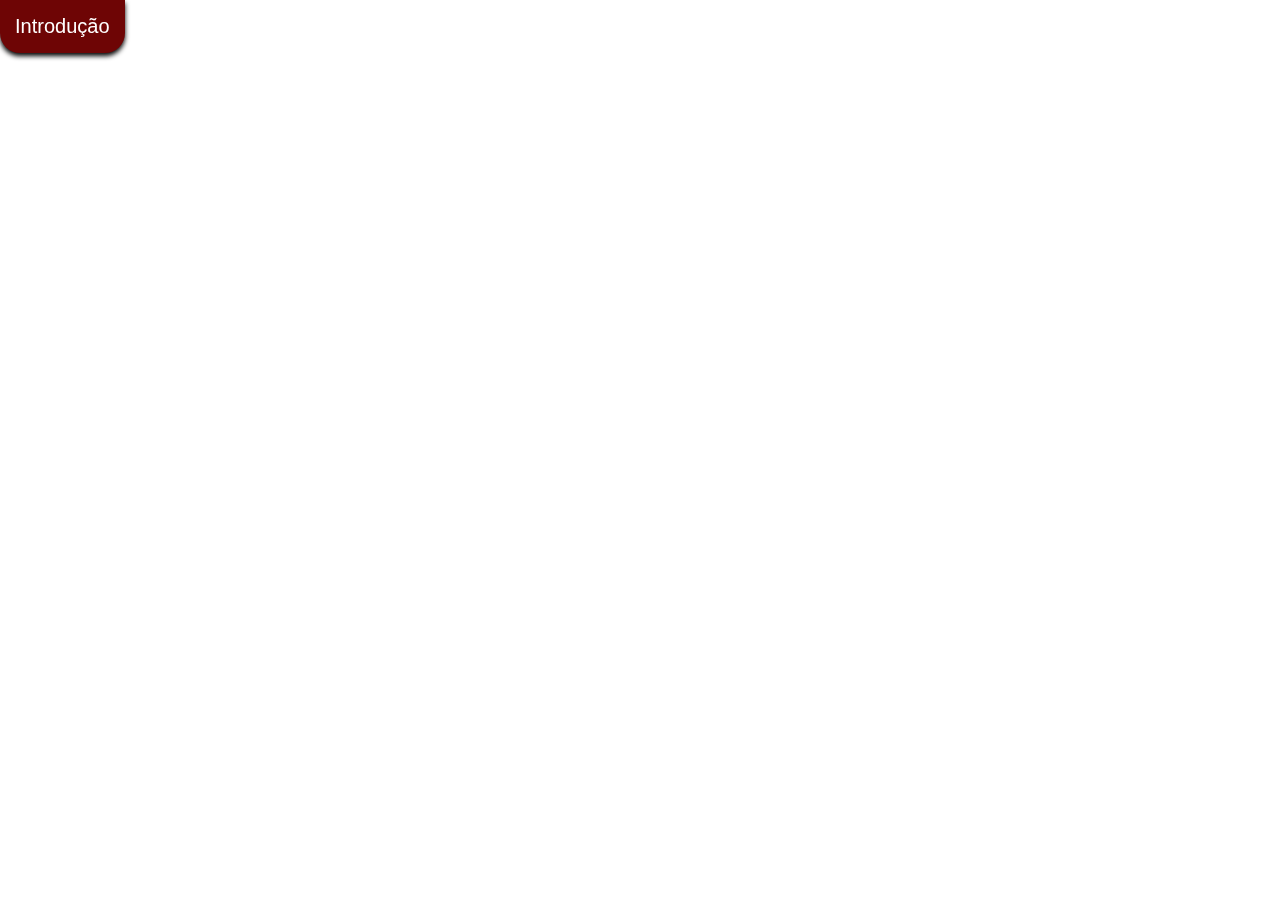
==== Grupo2/grupo2.html @ 4f691bd1 "Add files via upload" ====
<!DOCTYPE html>
<html lang="pt-br">
<head>
    <meta charset="UTF-8">
    <meta http-equiv="X-UA-Compatible" content="IE=edge">
    <meta name="viewport" content="width=device-width, initial-scale=1.0">
    <title>Document</title>
    <link rel="stylesheet" href="/Grupo2/grupo2.css">
</head>
<body>
    <a href="../Principal/index.html">Introdução</a>
</body>
</html>
---- Grupo2/grupo2.css ----
* {
    padding: 0;
    margin: 0;
    box-sizing: border-box;
}

a{
    text-decoration: none;
    color: rgb(255, 255, 255);
    font-size: bold;
    font-family: sans-serif;
    font-size: 20px;
    border-radius: 0 0 20px 20px;
    padding: 15px;
    position: fixed;
    background-color: rgba(190, 35, 35, 0.74);
    box-shadow: 0px 3px 5px black;
    transition: 0.4s;
}

a:hover {
    background-color: rgb(110, 5, 5);
}
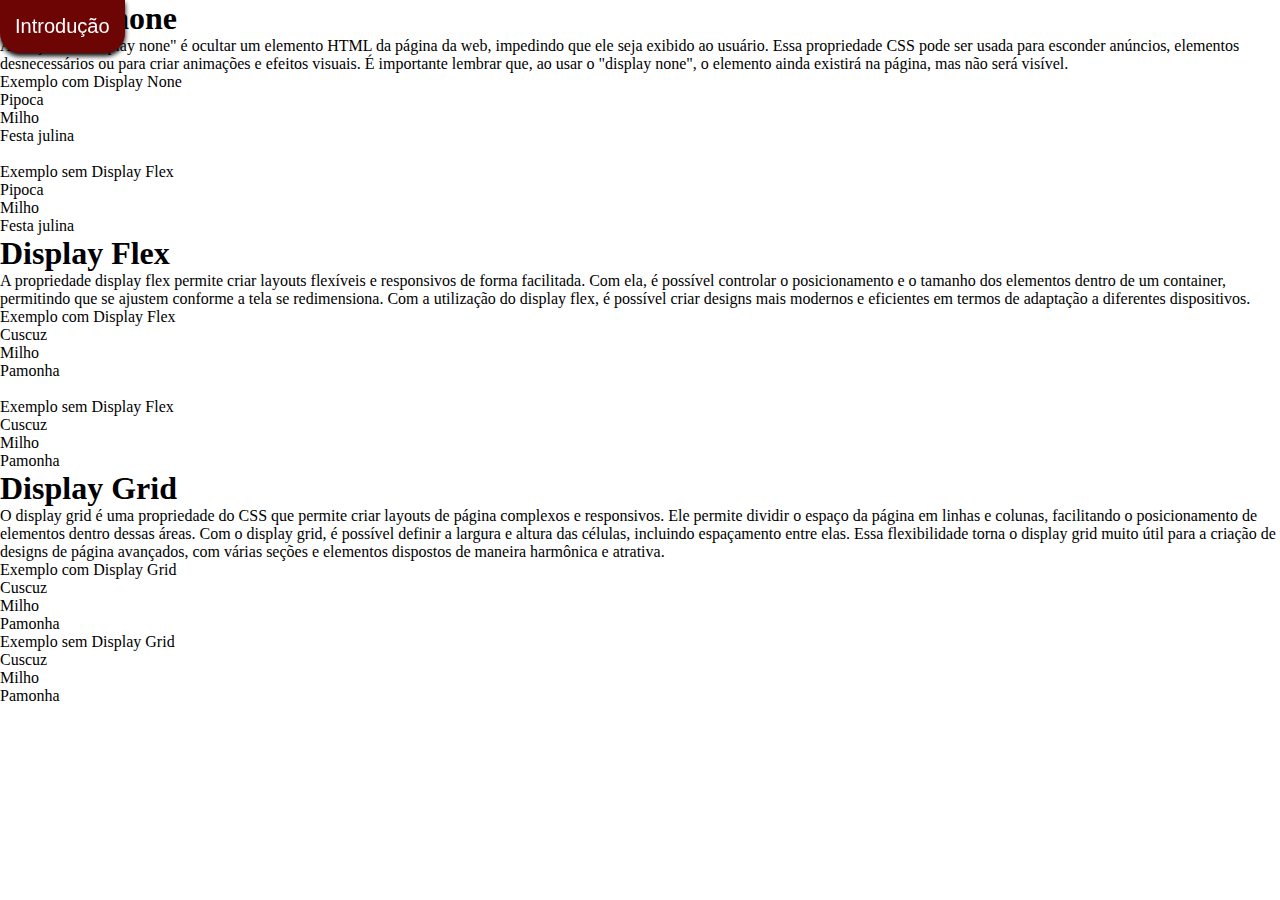
==== commit 0545a9b8: "Update grupo2.html" ====
--- a/Grupo2/grupo2.html
+++ b/Grupo2/grupo2.html
@@ -9,5 +9,108 @@
 </head>
 <body>
     <a href="../Principal/index.html">Introdução</a>
+    
+    <!--Grupo 2-->
+    <!--Display none-->
+    <section class="secao" id="secao4">  <!--Secao relacionada a Display none-->
+        <div class="text-none"> <!--Div relacionada ao texto a Display none-->
+            <h1 id="title-none"> <!--Id do titulo incluindo o H1 a Display none-->
+                Display none <!--Titulo Display none-->
+            </h1>
+            <p id="prg-none"> <!--iD paragrafo (prg), relacionada a Display none-->
+                A função do "display none" é ocultar um elemento HTML da página da web, impedindo que ele seja exibido
+                ao
+                usuário. Essa propriedade CSS pode ser usada para esconder anúncios, elementos desnecessários ou para
+                criar
+                animações e efeitos visuais. É importante lembrar que, ao usar o "display none", o elemento ainda
+                existirá
+                na página, mas não será visível.
+            </p>
+            <p id="com-none"> <!--exemplo com flex, relacionada a Display flex-->
+                Exemplo com Display None
+            </p>
+            <section class="miolo-none"> <!--exemplo (miolo) com flex, relacionada a Display flex-->
+                <p>Pipoca</p>
+                <p>Milho</p>
+                <p>Festa julina</p>
+            </section>
+            <br>
+
+            <p id="sem-none"> <!--exemplo com flex, relacionada a Display flex-->
+                Exemplo sem Display Flex
+            </p>
+            <section class="miolo-no-none"> <!--exemplo (miolo) sem flex, relacionada a Display flex-->
+                <p id="no-none">Pipoca</p>
+                <p id="no-none">Milho</p>
+                <p id="no-none">Festa julina</p>
+            </section>
+        </div>
+    </section>
+
+    <!--Display flex-->
+    <section class="secao" id="secao5"> <!--Secao relacionada a Display flex-->
+        <div class="text-flex"> <!--Div relacionada ao texto a Display flex-->
+            <h1 id="title-flex"> <!--Id do titulo incluindo o H1 a Display flex-->
+                Display Flex <!--Titulo Display flex-->
+            </h1>
+            <p id="prg-flex"> <!--iD paragrafo (prg), relacionada a Display flex-->
+                A propriedade display flex permite criar layouts flexíveis e responsivos de forma facilitada. Com ela, é
+                possível controlar o posicionamento e o tamanho dos elementos dentro de um container, permitindo que se
+                ajustem conforme a tela se redimensiona. Com a utilização do display flex, é possível criar designs mais
+                modernos e eficientes em termos de adaptação a diferentes dispositivos.
+            </p>
+            <p id="com-flex"> <!--exemplo com flex, relacionada a Display flex-->
+                Exemplo com Display Flex
+            </p>
+            <section class="miolo-flex"> <!--exemplo (miolo) com flex, relacionada a Display flex-->
+                <div class="item-flex">Cuscuz</div>
+                <div class="item-flex">Milho</div>
+                <div class="item-flex">Pamonha</div>
+            </section>
+            <br>
+
+            <p id="sem-flex"> <!--exemplo com flex, relacionada a Display flex-->
+                Exemplo sem Display Flex
+            </p>
+            <section class="miolo-no-flex"> <!--exemplo (miolo) sem flex, relacionada a Display flex-->
+                <div class="item-no-flex">Cuscuz</div>
+                <div class="item-no-flex">Milho</div>
+                <div class="item-no-flex">Pamonha</div>
+            </section>
+        </div>
+
+    </section>
+
+    <!--Display grid-->
+    <section class="secao" id="secao6"> <!--Secao relacionada a Display grid-->
+        <div class="text-grid"> <!--Div relacionada ao texto a Display flex-->
+            <h1 id="title-grid"> <!--Id do titulo incluindo o H1 a Display flex-->
+                Display Grid <!--Titulo Display flex-->
+            </h1>
+            <p id="prg-grid"> <!--iD paragrafo (prg), relacionada a Display flex-->
+                O display grid é uma propriedade do CSS que permite criar layouts de página complexos e responsivos. Ele
+                permite dividir o espaço da página em linhas e colunas, facilitando o posicionamento de elementos dentro
+                dessas áreas. Com o display grid, é possível definir a largura e altura das células, incluindo
+                espaçamento entre elas. Essa flexibilidade torna o display grid muito útil para a criação de designs de
+                página avançados, com várias seções e elementos dispostos de maneira harmônica e atrativa.
+            </p>
+            <p id="sem-grid">  <!--exemplo com flex, relacionada a Display flex-->
+                Exemplo com Display Grid 
+            </p>
+            <div class="grid-miolo"> <!--exemplo (miolo) com grid, relacionada a Display flex-->
+                <div class="grid-item item-1">Cuscuz</div>
+                <div class="grid-item item-2">Milho</div>
+                <div class="grid-item item-3">Pamonha</div>
+            </div>
+            <p id="sem-grid">  <!--exemplo com grid, relacionada a Display grid-->
+                Exemplo sem Display Grid
+            </p>
+            <div class="grid-no-miolo">  <!--exemplo (miolo) sem grid, relacionada a Display grid-->
+                <div class="grid-no-item item-1">Cuscuz</div>
+                <div class="grid-no-item item-2">Milho</div>
+                <div class="grid-no-item item-3">Pamonha</div>
+            </div>
+        </div>
+    </section>
 </body>
-</html>+</html>
